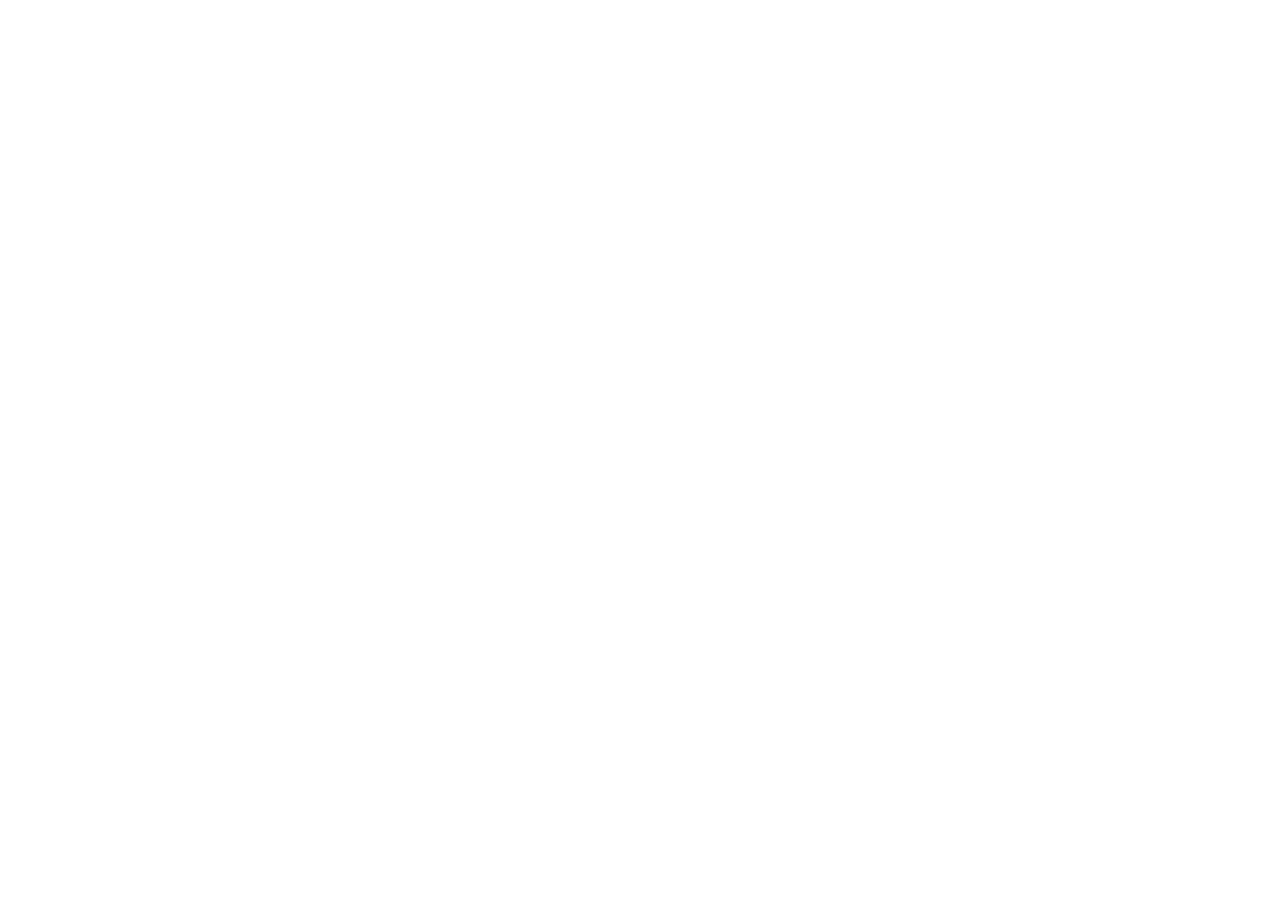
==== categories.html @ 4e62422e "3 html page, test code html css" ====
<!DOCTYPE html>
<html lang="en">
    <head>
        <meta charset="utf-8">
        <meta name="viewport" content="width=device-width, initial-scale=1">
        <title>Eventacular Categories Assignment 1</title>
        <link href="style.css" rel="stylesheet">
    </head>
    <body>
        <script src="script.js"></script>
    </body> 

</html>
---- style.css ----
.maincontainer{
    display: flex;
}
.header-nav {
   background-color:black;
   height: auto;
   width:auto;
   display: flex;
}

.sub-nav {
    display: flex;
}
.sub-nav-item {
    padding:2%;
    flex: 1 15%;
    display: flex;
    flex-direction: column;
    border: 2px;
}
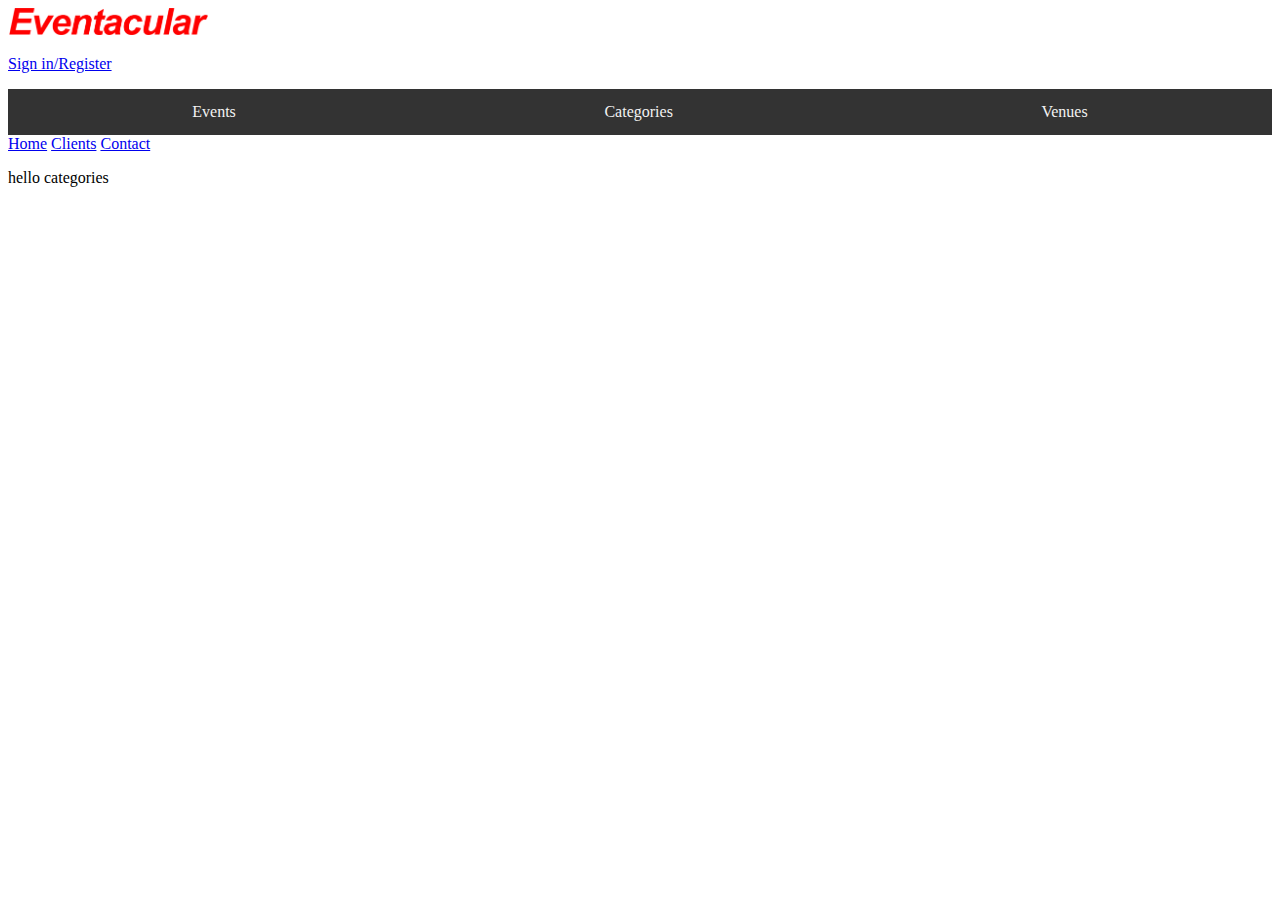
==== commit c3026ace: "test layouts" ====
--- a/categories.html
+++ b/categories.html
@@ -3,11 +3,47 @@
     <head>
         <meta charset="utf-8">
         <meta name="viewport" content="width=device-width, initial-scale=1">
-        <title>Eventacular Categories Assignment 1</title>
+        <title>Eventacular Assignment 1</title>
         <link href="style.css" rel="stylesheet">
     </head>
+
     <body>
         <script src="script.js"></script>
-    </body> 
+        <header class="main-header">
+            <div class="header-nav">
+                <nav>
+                    <a href="index.html"><img class="header-logo" src="./Images/Eventacular.png"></a>
+                    <li><a href="signin.html"><p class="header-signin">Sign in/Register</p></a></li>
+                </nav>                
+            </div>
+            <div class="sub-nav">
+                <a href="index.html">Events</a>
+                <a class="active" href="categories.html">Categories</a>
+                <a href="venues.html">Venues</a>               
+            </div>
+            <div id="sideNav" class="side-nav">
+                <a href="#">Home</a>
+                <a href="#"></a>
+                <a href="#">Clients</a>
+                <a href="#">Contact</a>
+            </div>
+            
+        </header>
+
+        <div class="main-page">
+            <p>hello categories</p>
+
+        </div>
+
+        <footer class="footer-banner">
+
+        </footer>
+    
+
+
+
+
+    </body>
+
 
 </html>--- a/style.css
+++ b/style.css
@@ -1,22 +1,76 @@
-
-.maincontainer{
-    display: flex;
-}
-.header-nav {
-   background-color:black;
-   height: auto;
-   width:auto;
-   display: flex;
+/* homepage css*/
+/* header css */
+.nav-button .header-logo .header-signin{
+    display: inline-block;
 }
 
+.header-logo{
+    width: 200px;
+}
+/*side navigaiton bar*/
+.sidenav {
+    height: 100%;
+    width: 0;
+    position:fixed;
+    z-index: 1;
+    top: 0;
+    left: 0;
+    background-color: #111;
+    overflow-x: hidden;
+    transition: 0.5s;
+    padding-top: 60px;
+  }
+  
+  .sidenav a {
+    padding: 8px 8px 8px 32px;
+    text-decoration: none;
+    font-size: 25px;
+    color: #818181;
+    display: block;
+    transition: 0.3s;
+  }
+  
+  .sidenav a:hover {
+    color: #f1f1f1;
+  }
+  
+  .sidenav .closebtn {
+    position: absolute;
+    top: 0;
+    right: 25px;
+    font-size: 36px;
+    margin-left: 50px;
+  }
+
+/* subnav CSS */
 .sub-nav {
+    overflow: hidden;
+    background-color: #333;
     display: flex;
-}
-.sub-nav-item {
-    padding:2%;
-    flex: 1 15%;
-    display: flex;
-    flex-direction: column;
-    border: 2px;
-}
+    justify-content: center;
+    justify-content: space-around;
+    text-align: center;
+    margin: auto;
+  }
+  
+  /* Style the topnav links */
+  .sub-nav a {
+    display: inline-block;
+    color: #f2f2f2;
+    text-align: center;
+    padding: 14px 16px;
+    text-decoration: none;
+  }
+  
+  /* Change color on hover */
+  .sub-nav a:hover {
+    background-color: #ddd;
+    color: black;
+  }
 
+/* */
+/* */
+/* */
+
+
+
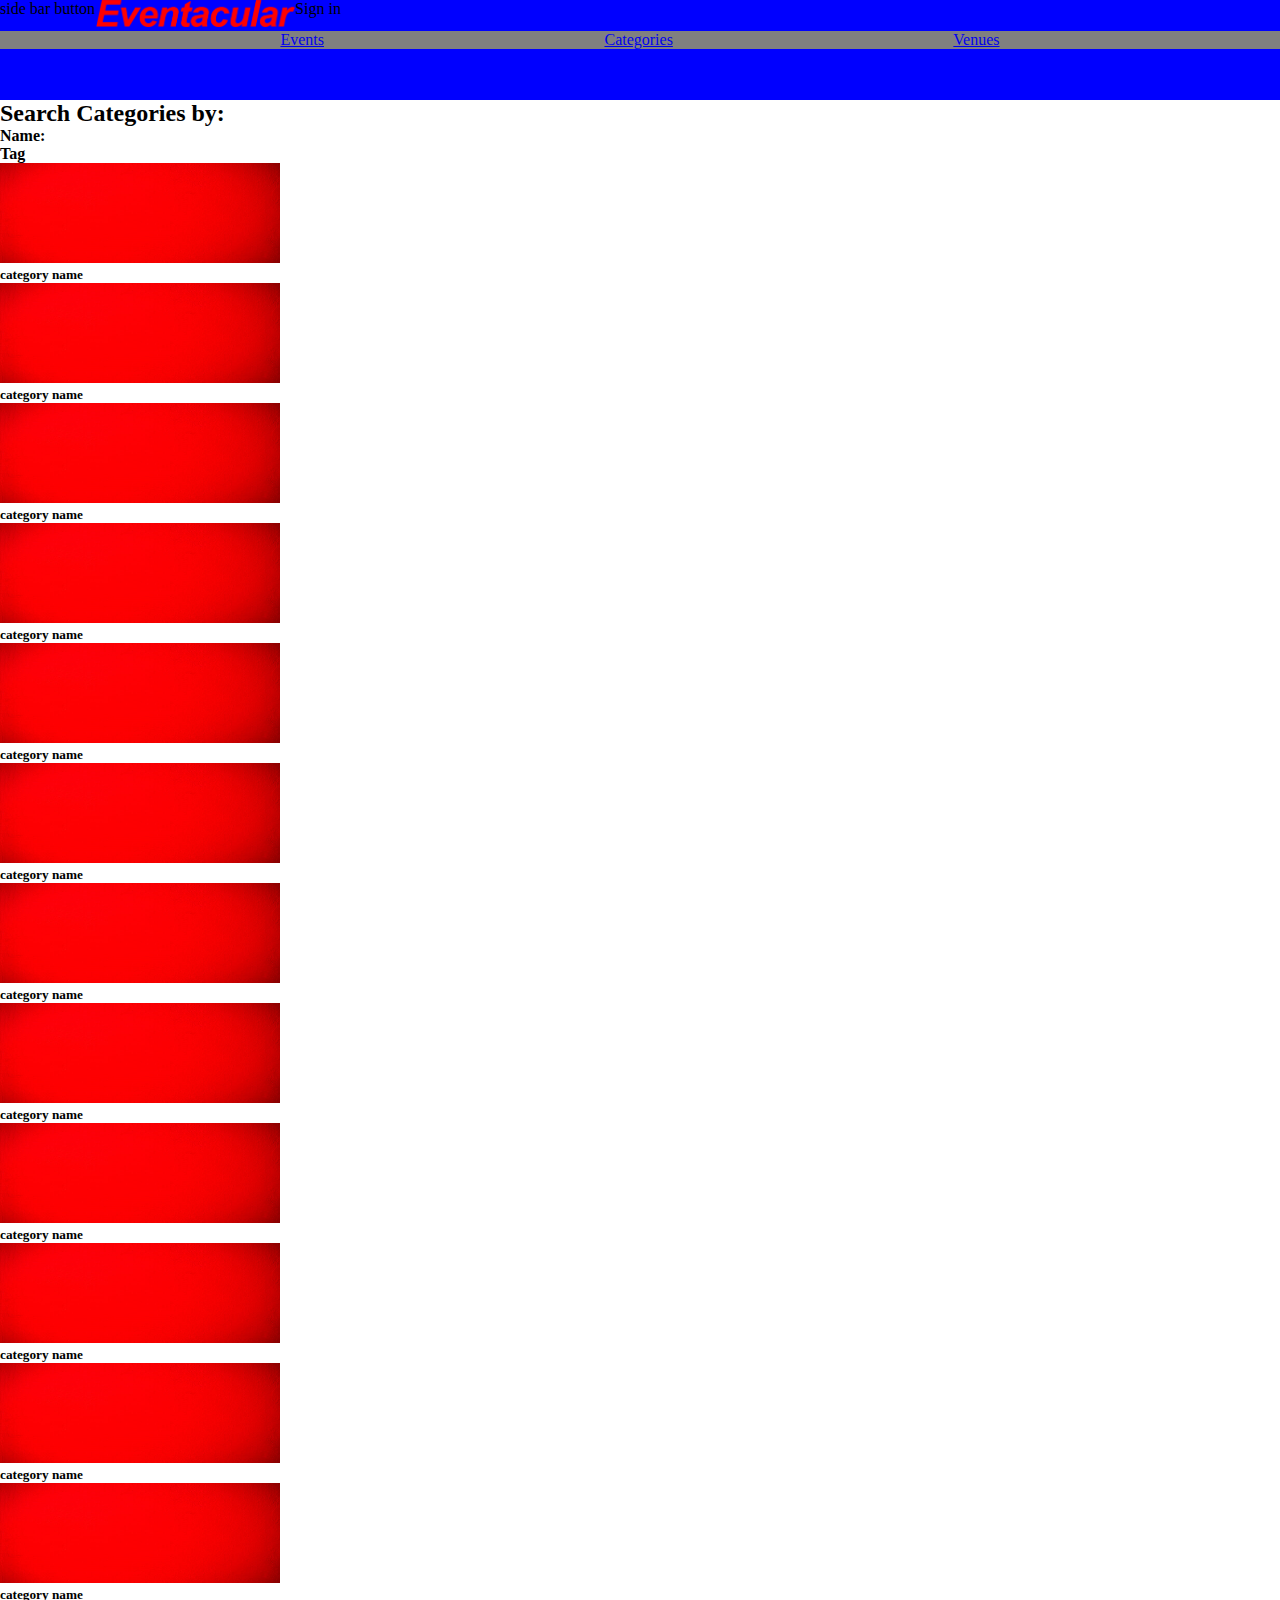
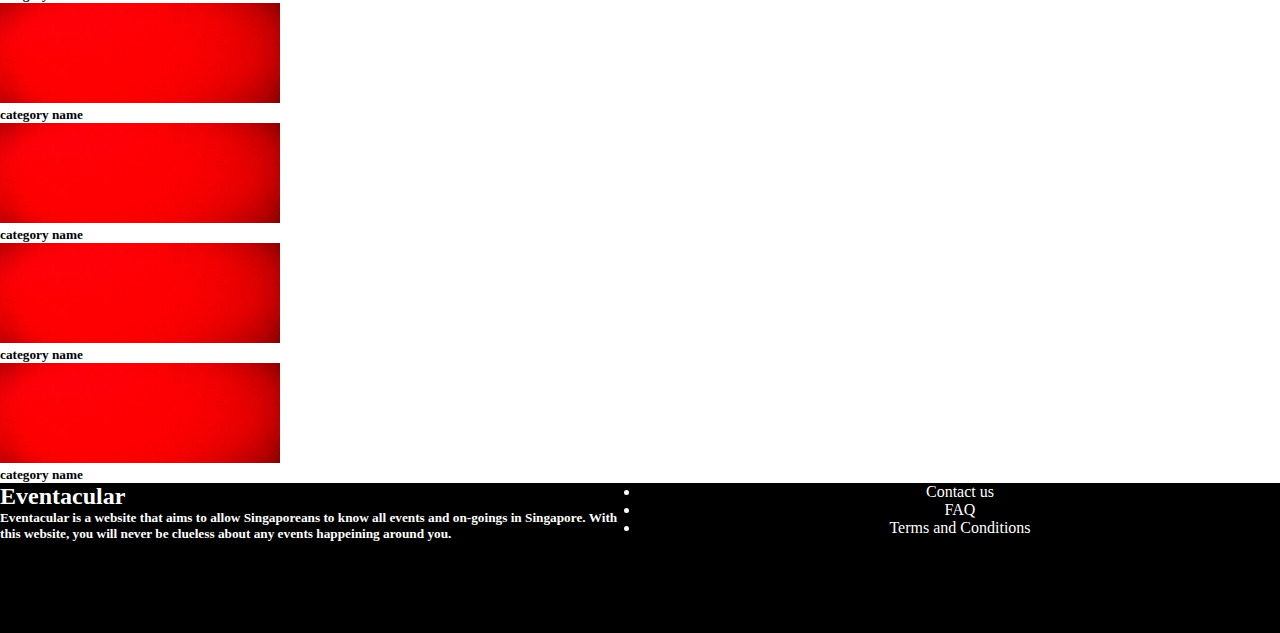
==== commit 60a21269: "html skeleton, small css" ====
--- a/categories.html
+++ b/categories.html
@@ -9,34 +9,115 @@
 
     <body>
         <script src="script.js"></script>
-        <header class="main-header">
-            <div class="header-nav">
-                <nav>
-                    <a href="index.html"><img class="header-logo" src="./Images/Eventacular.png"></a>
-                    <li><a href="signin.html"><p class="header-signin">Sign in/Register</p></a></li>
-                </nav>                
+        <section class="headernav">
+            <header class="headercontainer">
+                <div class="topbar">
+                    <ul>
+                        <li>side bar button</li>
+                        <li><img src="./Images/Eventacular.png"></li>
+                        <li>Sign in</li>
+                    </ul>
+                </div>
+                <div class="subbar">
+                    <ul>
+                        <li><a href=index.html>Events</a></li>
+                        <li><a href="categories.html">Categories</a></li>
+                        <li><a href="venues.html">Venues</a></li>
+                    </ul>
+                </div>
+            </header>
+        </section>
+
+        <section class="eventmain">
+            <div class="catsearch">
+                <h2>Search Categories by:</h2>
+                <h4>Name:</h4>
+                <h4>Tag</h4>
             </div>
-            <div class="sub-nav">
-                <a href="index.html">Events</a>
-                <a class="active" href="categories.html">Categories</a>
-                <a href="venues.html">Venues</a>               
+            <div class="catcontainer">
+                <div class="catbox">
+                    <img src="./Images/placeholder.png">
+                    <h5>category name</h5>
+                </div>
+                <div class="catbox">
+                    <img src="./Images/placeholder.png">
+                    <h5>category name</h5>
+                </div>
+                <div class="catbox">
+                    <img src="./Images/placeholder.png">
+                    <h5>category name</h5>
+                </div>
+                <div class="catbox">
+                    <img src="./Images/placeholder.png">
+                    <h5>category name</h5>
+                </div>
+                <div class="catbox">
+                    <img src="./Images/placeholder.png">
+                    <h5>category name</h5>
+                </div>
+                <div class="catbox">
+                    <img src="./Images/placeholder.png">
+                    <h5>category name</h5>
+                </div>
+                <div class="catbox">
+                    <img src="./Images/placeholder.png">
+                    <h5>category name</h5>
+                </div>
+                <div class="catbox">
+                    <img src="./Images/placeholder.png">
+                    <h5>category name</h5>
+                </div>
+                <div class="catbox">
+                    <img src="./Images/placeholder.png">
+                    <h5>category name</h5>
+                </div>
+                <div class="catbox">
+                    <img src="./Images/placeholder.png">
+                    <h5>category name</h5>
+                </div>
+                <div class="catbox">
+                    <img src="./Images/placeholder.png">
+                    <h5>category name</h5>
+                </div>
+                <div class="catbox">
+                    <img src="./Images/placeholder.png">
+                    <h5>category name</h5>
+                </div>
+                <div class="catbox">
+                    <img src="./Images/placeholder.png">
+                    <h5>category name</h5>
+                </div>
+                <div class="catbox">
+                    <img src="./Images/placeholder.png">
+                    <h5>category name</h5>
+                </div>
+                <div class="catbox">
+                    <img src="./Images/placeholder.png">
+                    <h5>category name</h5>
+                </div>
+                <div class="catbox">
+                    <img src="./Images/placeholder.png">
+                    <h5>category name</h5>
+                </div>
             </div>
-            <div id="sideNav" class="side-nav">
-                <a href="#">Home</a>
-                <a href="#"></a>
-                <a href="#">Clients</a>
-                <a href="#">Contact</a>
+        </section>
+
+        <footer class="footerbanner">
+            <div class="aboutus">
+                <h2>Eventacular</h2>
+                <h5>
+                    Eventacular is a website that aims to allow Singaporeans to know all
+                    events and on-goings in Singapore. With this website, you will never
+                    be clueless about any events happeining around you. 
+                </h5>
             </div>
-            
-        </header>
-
-        <div class="main-page">
-            <p>hello categories</p>
-
-        </div>
-
-        <footer class="footer-banner">
-
+            <div class="support">
+                <ul>
+                    <li>Contact us</li>
+                    <li>FAQ</li>
+                    <li>Terms and Conditions</li>
+                </ul>
+            </div>
         </footer>
     
 
--- a/style.css
+++ b/style.css
@@ -1,13 +1,66 @@
+*{
+  margin:0;
+  padding:0;
+  box-sizing:border-box;
+}
 /* homepage css*/
+
 /* header css */
-.nav-button .header-logo .header-signin{
-    display: inline-block;
+section.headernav {
+  width:100%;
+  height:100px;
+  background: blue;
+  overflow: hidden;
 }
-
-.header-logo{
-    width: 200px;
+.headernav .topbar ul{
+  list-style-type: none;
+  display: flex;
+  margin:0;
 }
-/*side navigaiton bar*/
+.headernav .subbar ul {
+  list-style-type: none;
+  overflow:hidden;
+  display: flex;
+  justify-content:space-evenly;
+  background-color: grey;
+}
+.topbar li img {
+  width:200px;
+  height:auto;
+}
+.ads{
+  width:100%;
+  height:240px;
+}
+.ads img {
+  width: 100%;
+  height: 240px;
+}
+.eventimage img {
+  width:400px;
+  height:180px;
+}
+/*sign in CSS*/
+/*
+section{
+  display:flex;
+  justify-content:center;
+  align-items:center;
+  min-height:100vh;
+  width: 100%;
+  background: grey;
+}
+.form-box{
+  position: relative;
+  width:400px;
+  height:450px;
+  background:red;
+  display:flex;
+  justify-content:center;
+  align-items: center;
+}
+*/
+/*side navigaiton bar
 .sidenav {
     height: 100%;
     width: 0;
@@ -41,36 +94,47 @@
     font-size: 36px;
     margin-left: 50px;
   }
+*/
+/* subnav CSS */
 
-/* subnav CSS */
-.sub-nav {
-    overflow: hidden;
-    background-color: #333;
-    display: flex;
-    justify-content: center;
-    justify-content: space-around;
-    text-align: center;
-    margin: auto;
-  }
-  
-  /* Style the topnav links */
-  .sub-nav a {
-    display: inline-block;
-    color: #f2f2f2;
-    text-align: center;
-    padding: 14px 16px;
-    text-decoration: none;
-  }
-  
-  /* Change color on hover */
-  .sub-nav a:hover {
-    background-color: #ddd;
-    color: black;
-  }
 
-/* */
-/* */
+
+
+/* footer css */
+.footerbanner {
+  width:100%;
+  height:150px;
+  background-color: black;
+  color:white;
+  justify-content:column;
+}
+.footerbanner .aboutus{
+  float:left;
+  width:50%;
+  height:100%;
+
+}
+.footerbanner .support {
+  float: right;
+  width:50%;
+  height:100%;
+  text-align: center;
+  justify-content:center;
+}
 /* */
 
 
 
+/*Categories css*/
+.catbox img{
+  width: 280px;
+  height:100px;
+}
+
+/*venues css*/
+.venuebox img {
+  width: 280px;
+  height: 100px;
+}
+
+
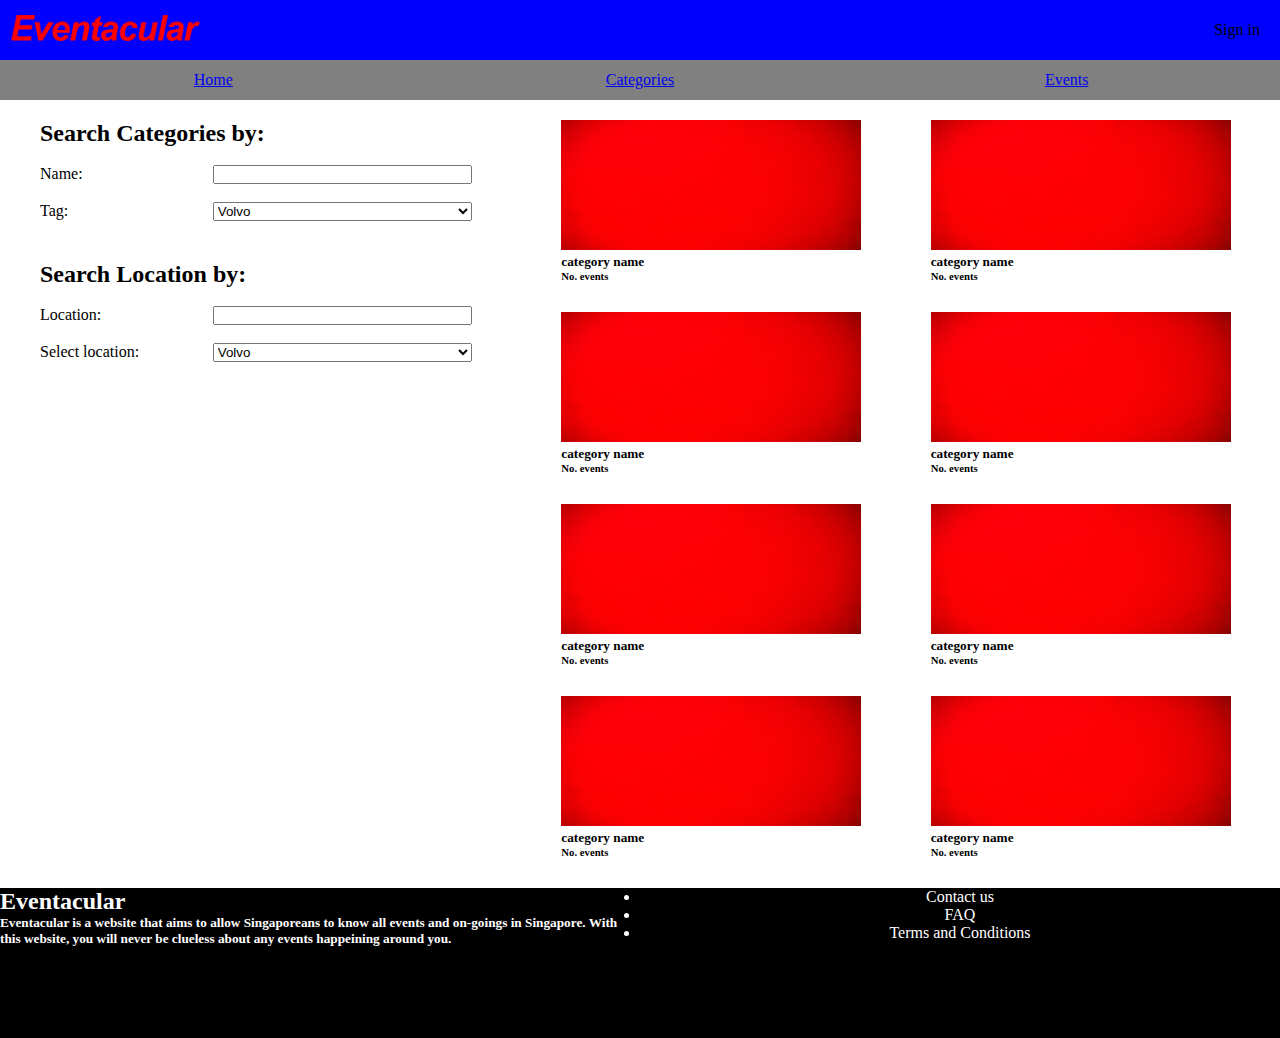
==== commit b9a1fb7d: "main and cat css, code cleanup" ====
--- a/categories.html
+++ b/categories.html
@@ -13,91 +13,100 @@
             <header class="headercontainer">
                 <div class="topbar">
                     <ul>
-                        <li>side bar button</li>
                         <li><img src="./Images/Eventacular.png"></li>
-                        <li>Sign in</li>
+                        <li class="signinbutton">Sign in</li>
                     </ul>
                 </div>
                 <div class="subbar">
                     <ul>
-                        <li><a href=index.html>Events</a></li>
+                        <li><a href=index.html>Home</a></li>
                         <li><a href="categories.html">Categories</a></li>
-                        <li><a href="venues.html">Venues</a></li>
+                        <li><a href="events.html">Events</a></li>
                     </ul>
                 </div>
             </header>
         </section>
 
-        <section class="eventmain">
-            <div class="catsearch">
-                <h2>Search Categories by:</h2>
-                <h4>Name:</h4>
-                <h4>Tag</h4>
+        <section class="catmain">
+            <div class="searchbar">
+                <div class="catsearch">
+                    <h2>Search Categories by:</h2>
+                    <br>
+                    <form class="searchbartext">
+                        <label class="label" for="categoryname">Name:</label>
+                        <input class="input" type="text" id="categorynname" name="categoryname">
+                    </form>
+                    <br>
+                    <form class="dropdown">
+                        <label class="label" for="tag">Tag:</label>
+                        <select class="input" name="tag" id="tag">
+                            <option value="volvo">Volvo</option>
+                            <option value="saab">Saab</option>
+                            <option value="mercedes">Mercedes</option>
+                            <option value="audi">Audi</option>
+                        </select>
+                    </form>
+                </div>
+                <div class="venuesearch">
+                    <h2>Search Location by:</h2>
+                    <br>
+                    <form class="searchbartext">
+                        <label class="label" for="locationname">Location:</label>
+                        <input class="input" type="text" id="locationname" name="locationname">
+                    </form>
+                    <br>
+                    <form class="dropdown">
+                        <label class="label" for="locationselect">Select location:</label>
+                        <select class="input" name="locationselect" id="locationselect">
+                            <option value="volvo">Volvo</option>
+                            <option value="saab">Saab</option>
+                            <option value="mercedes">Mercedes</option>
+                            <option value="audi">Audi</option>
+                        </select>
+                    </form>
+                </div>                
             </div>
+
             <div class="catcontainer">
                 <div class="catbox">
-                    <img src="./Images/placeholder.png">
+                    <a href="individual.html"><img src="./Images/placeholder.png"></a>
                     <h5>category name</h5>
+                    <h6>No. events</h6>
                 </div>
                 <div class="catbox">
-                    <img src="./Images/placeholder.png">
+                    <a href="individual.html"><img src="./Images/placeholder.png"></a>
                     <h5>category name</h5>
+                    <h6>No. events</h6>
                 </div>
                 <div class="catbox">
-                    <img src="./Images/placeholder.png">
+                    <a href="individual.html"><img src="./Images/placeholder.png"></a>
                     <h5>category name</h5>
+                    <h6>No. events</h6>
                 </div>
                 <div class="catbox">
-                    <img src="./Images/placeholder.png">
+                    <a href="individual.html"><img src="./Images/placeholder.png"></a>
                     <h5>category name</h5>
+                    <h6>No. events</h6>
                 </div>
                 <div class="catbox">
-                    <img src="./Images/placeholder.png">
+                    <a href="individual.html"><img src="./Images/placeholder.png"></a>
                     <h5>category name</h5>
+                    <h6>No. events</h6>
                 </div>
                 <div class="catbox">
-                    <img src="./Images/placeholder.png">
+                    <a href="individual.html"><img src="./Images/placeholder.png"></a>
                     <h5>category name</h5>
+                    <h6>No. events</h6>
                 </div>
                 <div class="catbox">
-                    <img src="./Images/placeholder.png">
+                    <a href="individual.html"><img src="./Images/placeholder.png"></a>
                     <h5>category name</h5>
+                    <h6>No. events</h6>
                 </div>
                 <div class="catbox">
-                    <img src="./Images/placeholder.png">
+                    <a href="individual.html"><img src="./Images/placeholder.png"></a>
                     <h5>category name</h5>
-                </div>
-                <div class="catbox">
-                    <img src="./Images/placeholder.png">
-                    <h5>category name</h5>
-                </div>
-                <div class="catbox">
-                    <img src="./Images/placeholder.png">
-                    <h5>category name</h5>
-                </div>
-                <div class="catbox">
-                    <img src="./Images/placeholder.png">
-                    <h5>category name</h5>
-                </div>
-                <div class="catbox">
-                    <img src="./Images/placeholder.png">
-                    <h5>category name</h5>
-                </div>
-                <div class="catbox">
-                    <img src="./Images/placeholder.png">
-                    <h5>category name</h5>
-                </div>
-                <div class="catbox">
-                    <img src="./Images/placeholder.png">
-                    <h5>category name</h5>
-                </div>
-                <div class="catbox">
-                    <img src="./Images/placeholder.png">
-                    <h5>category name</h5>
-                </div>
-                <div class="catbox">
-                    <img src="./Images/placeholder.png">
-                    <h5>category name</h5>
+                    <h6>No. events</h6>
                 </div>
             </div>
         </section>
--- a/style.css
+++ b/style.css
@@ -4,101 +4,212 @@
   box-sizing:border-box;
 }
 /* homepage css*/
-
 /* header css */
 section.headernav {
   width:100%;
   height:100px;
   background: blue;
   overflow: hidden;
-}
+  z-index: 10;
+}
+.headercontainer {
+  height:100px;
+
+}
+.headercontainer .topbar {
+  height:60%;
+  justify-content:center;
+  align-content: center;
+}
+
 .headernav .topbar ul{
-  list-style-type: none;
-  display: flex;
-  margin:0;
-}
-.headernav .subbar ul {
+  height:100%;
   list-style-type: none;
   overflow:hidden;
   display: flex;
-  justify-content:space-evenly;
-  background-color: grey;
-}
-.topbar li img {
-  width:200px;
-  height:auto;
-}
+  justify-content:space-between;
+  align-items: center;
+}
+.topbar li {
+  float: left;
+  height:100%;
+  padding: 5px;
+}
+.topbar img {
+  justify-content: left;
+  width: 200px;
+  height: auto;
+  padding: 10px 5px 10px 5px;
+}
+.topbar .signinbutton{
+  text-align: right;
+  width: 80px;
+  height: auto;
+  padding: 15px 10px 15px 10px;
+  margin: 10px;
+}
+.subbar {
+  height:100%;
+  background: grey;
+  justify-content:center;
+  align-content: center;
+}
+.headercontainer .subbar {
+  height:40%;
+  width:100%;
+}
+.headernav .subbar ul {
+  height:100%;
+  list-style-type: none;
+  overflow:hidden;
+  display: flex;
+  justify-content:space-around;
+}
+.subbar li a{
+  width: 100%;
+  height: 100%;
+  display: flex;
+  align-items: center;
+  justify-content: center;
+}
+.subbar li {
+  display: flex;
+  color: white;
+  width: 100%;
+  height: 100%;
+}
+.subbar li:hover {
+  background-color: white;
+}
+
+/*main page CSS*/
 .ads{
   width:100%;
-  height:240px;
+  height:200px;
 }
 .ads img {
   width: 100%;
-  height: 240px;
+  height: 200px;
+}
+
+.topevents h1 {
+  padding: 10px 5px 10px 20px;
+}
+.eventstoday .event{
+  display: flex;
+  justify-content: center;
+  justify-content: space-evenly;
+  padding: 10px 10px 10px 10px;
 }
 .eventimage img {
-  width:400px;
+  width:350px;
   height:180px;
 }
-/*sign in CSS*/
-/*
-section{
-  display:flex;
-  justify-content:center;
-  align-items:center;
-  min-height:100vh;
-  width: 100%;
-  background: grey;
-}
-.form-box{
-  position: relative;
-  width:400px;
-  height:450px;
-  background:red;
-  display:flex;
-  justify-content:center;
+
+.recommend {
+  width: 100%;
+  height:100%;
+}
+.recommendcontainer {
+  display: flex;
+  flex-wrap: wrap;
   align-items: center;
-}
-*/
-/*side navigaiton bar
-.sidenav {
-    height: 100%;
-    width: 0;
-    position:fixed;
-    z-index: 1;
-    top: 0;
-    left: 0;
-    background-color: #111;
-    overflow-x: hidden;
-    transition: 0.5s;
-    padding-top: 60px;
-  }
+  justify-content: center;
+  padding: 0px 0px 20px 0px;
+}
+.recommend h2 {
+  padding: 10px 5px 10px 20px;
+}
+.recommendcontainer .recommendimage {
+  display: flex;
+  flex-direction: column;
+  padding: 20px 40px 20px 40px;
+}
+.recommendcontainer .recommendimage h5 {
+  padding: 2px;
+  word-break: break-all;
+}
+.recommendcontainer .recommendimage img {
+  width: 300px;
+  height: 130px;
+}
+
+/* Categories CSS*/
+.catmain{
+  display: flex;
+  flex-direction: row;
+  padding: 0px 0px 20px 0px;
+}
+
+.catmain .searchbar {
+  width: 40%;
+  display: flex;
+  flex-direction: column;
+}
+.catsearch {
+  padding:20px 40px 20px 40px ;
+}
+
+.venuesearch {
+  padding:20px 40px 20px 40px ;
+}
+.searchbartext{
+  display: flex;
+  width: 100%;
+}
+
+.catsearch .dropdown {
+  display: flex;
+}
+.catsearch .label {
+  width: 40%;
+}
+.catsearch .input {
+  width: 60%;
+}
+
+.venuesearch .dropdown {
+  display: flex;
+}
+.venuesearch .label {
+  width: 40%;
+}
+.venuesearch .input {
+  width: 60%;
+}
+
+.catcontainer {
+  width: 60%;
+  display: flex;
+  flex-wrap: wrap;
+  justify-content: space-evenly;
+}
+.catcontainer .catbox {
+  padding:20px 20px 10px 20px;
+}
+.catbox img {
+  width: 300px;
+  height: 130px;
+}
   
-  .sidenav a {
-    padding: 8px 8px 8px 32px;
-    text-decoration: none;
-    font-size: 25px;
-    color: #818181;
-    display: block;
-    transition: 0.3s;
-  }
-  
-  .sidenav a:hover {
-    color: #f1f1f1;
-  }
-  
-  .sidenav .closebtn {
-    position: absolute;
-    top: 0;
-    right: 25px;
-    font-size: 36px;
-    margin-left: 50px;
-  }
-*/
-/* subnav CSS */
-
-
-
+/* events CSS*/
+.eventmain {
+  padding: 20px 40px 0px 40px;
+}
+
+.eventcontainer {
+  display: flex;
+  flex-wrap: wrap;
+  justify-content: space-evenly;
+  padding: 20px 0px 20px 0px;
+}
+.eventcontainer .eventbox {
+  padding:20px 20px 10px 20px;
+}
+.eventbox img {
+  width: 300px;
+  height: 130px;
+}
 
 /* footer css */
 .footerbanner {
@@ -124,17 +235,3 @@
 /* */
 
 
-
-/*Categories css*/
-.catbox img{
-  width: 280px;
-  height:100px;
-}
-
-/*venues css*/
-.venuebox img {
-  width: 280px;
-  height: 100px;
-}
-
-
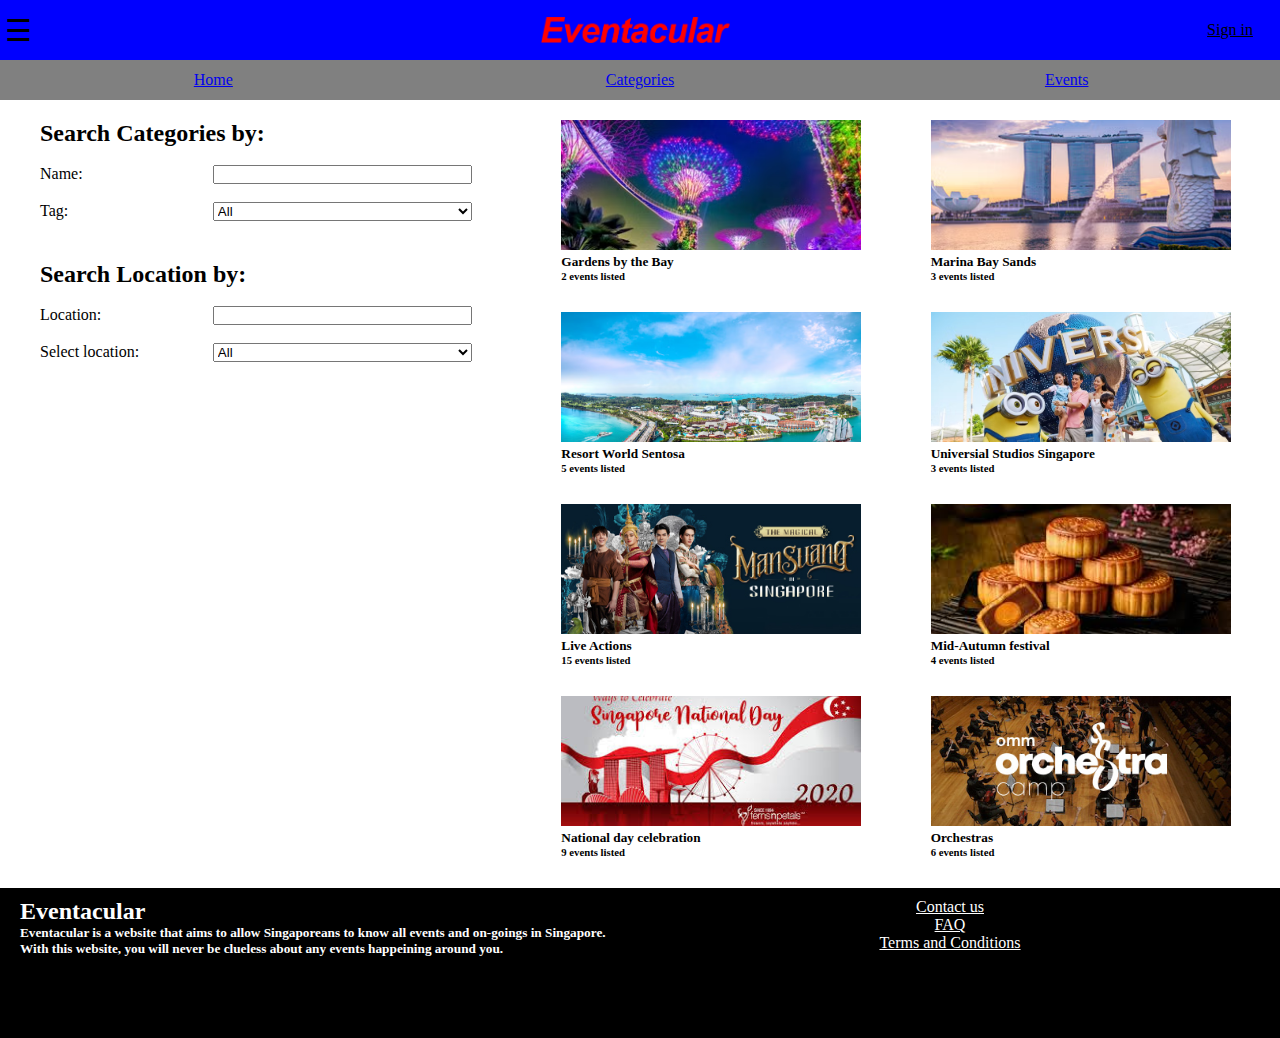
==== commit 5e9ac237: "finalized html, css, javascript, READ.me" ====
--- a/categories.html
+++ b/categories.html
@@ -9,13 +9,23 @@
 
     <body>
         <script src="script.js"></script>
+        <div id="mySidenav" class="sidenav">
+            <a href="javascript:void(0)" class="closebtn" onclick="closeNav()">&times;</a>
+            <img src="./Images/Eventacular.png">
+            <a href="index.html">Home</a>
+            <a href="categories.html">Categories</a>
+            <a href="events.html">Events</a>
+            <a href="#">Sign in/Register</a>
+        </div>
         <section class="headernav">
             <header class="headercontainer">
                 <div class="topbar">
                     <ul>
+                        <li><span style="font-size:30px;cursor:pointer" onclick="openNav()">&#9776</span></li>
                         <li><img src="./Images/Eventacular.png"></li>
-                        <li class="signinbutton">Sign in</li>
+                        <li class="signinbutton"><a href="#">Sign in</a></li>
                     </ul>
+
                 </div>
                 <div class="subbar">
                     <ul>
@@ -24,6 +34,8 @@
                         <li><a href="events.html">Events</a></li>
                     </ul>
                 </div>
+
+                
             </header>
         </section>
 
@@ -40,10 +52,14 @@
                     <form class="dropdown">
                         <label class="label" for="tag">Tag:</label>
                         <select class="input" name="tag" id="tag">
-                            <option value="volvo">Volvo</option>
-                            <option value="saab">Saab</option>
-                            <option value="mercedes">Mercedes</option>
-                            <option value="audi">Audi</option>
+                            <option value="all">All</option>
+                            <option value="live-action">Live-action</option>
+                            <option value="conventions">Conventions</option>
+                            <option value="seminar">Seminars</option>
+                            <option value="festival">Festivals</option>
+                            <option value="parade">Parades</option>
+                            <option value="sports">Sports</option>
+                            <option value="exhibitions">Exhibitions</option>
                         </select>
                     </form>
                 </div>
@@ -58,10 +74,14 @@
                     <form class="dropdown">
                         <label class="label" for="locationselect">Select location:</label>
                         <select class="input" name="locationselect" id="locationselect">
-                            <option value="volvo">Volvo</option>
-                            <option value="saab">Saab</option>
-                            <option value="mercedes">Mercedes</option>
-                            <option value="audi">Audi</option>
+                            <option value="all">All</option>
+                            <option value="Botanical Gardens">Botanical Gardens</option>
+                            <option value="expo">Expo</option>
+                            <option value="MBS">MBS</option>
+                            <option value="stadium">National Stadium</option>
+                            <option value="gardensbtbay">Gardens by the Bay</option>
+                            <option value="sentosa">Sentosa</option>
+                            <option value="east coast">East Coast</option>
                         </select>
                     </form>
                 </div>                
@@ -69,44 +89,44 @@
 
             <div class="catcontainer">
                 <div class="catbox">
-                    <a href="individual.html"><img src="./Images/placeholder.png"></a>
-                    <h5>category name</h5>
-                    <h6>No. events</h6>
+                    <a href="individual.html"><img src="./Images/gardensbtBay.avif"></a>
+                    <h5>Gardens by the Bay</h5>
+                    <h6>2 events listed</h6>
                 </div>
                 <div class="catbox">
-                    <a href="individual.html"><img src="./Images/placeholder.png"></a>
-                    <h5>category name</h5>
-                    <h6>No. events</h6>
+                    <a href="individual.html"><img src="./Images/MBS.avif"></a>
+                    <h5>Marina Bay Sands</h5>
+                    <h6>3 events listed</h6>
                 </div>
                 <div class="catbox">
-                    <a href="individual.html"><img src="./Images/placeholder.png"></a>
-                    <h5>category name</h5>
-                    <h6>No. events</h6>
+                    <a href="individual.html"><img src="./Images/sentosa.avif"></a>
+                    <h5>Resort World Sentosa</h5>
+                    <h6>5 events listed</h6>
                 </div>
                 <div class="catbox">
-                    <a href="individual.html"><img src="./Images/placeholder.png"></a>
-                    <h5>category name</h5>
-                    <h6>No. events</h6>
+                    <a href="individual.html"><img src="./Images/USSavif.avif"></a>
+                    <h5>Universial Studios Singapore</h5>
+                    <h6>3 events listed</h6>
                 </div>
                 <div class="catbox">
-                    <a href="individual.html"><img src="./Images/placeholder.png"></a>
-                    <h5>category name</h5>
-                    <h6>No. events</h6>
+                    <a href="individual.html"><img src="./Images/llive action.jpg"></a>
+                    <h5>Live Actions</h5>
+                    <h6>15 events listed</h6>
                 </div>
                 <div class="catbox">
-                    <a href="individual.html"><img src="./Images/placeholder.png"></a>
-                    <h5>category name</h5>
-                    <h6>No. events</h6>
+                    <a href="individual.html"><img src="./Images/midautumn.jpg"></a>
+                    <h5>Mid-Autumn festival</h5>
+                    <h6>4 events listed</h6>
                 </div>
                 <div class="catbox">
-                    <a href="individual.html"><img src="./Images/placeholder.png"></a>
-                    <h5>category name</h5>
-                    <h6>No. events</h6>
+                    <a href="individual.html"><img src="./Images/nationalday.jpg"></a>
+                    <h5>National day celebration</h5>
+                    <h6>9 events listed</h6>
                 </div>
                 <div class="catbox">
-                    <a href="individual.html"><img src="./Images/placeholder.png"></a>
-                    <h5>category name</h5>
-                    <h6>No. events</h6>
+                    <a href="individual.html"><img src="./Images/orchestra.jpg"></a>
+                    <h5>Orchestras</h5>
+                    <h6>6 events listed</h6>
                 </div>
             </div>
         </section>
@@ -122,18 +142,11 @@
             </div>
             <div class="support">
                 <ul>
-                    <li>Contact us</li>
-                    <li>FAQ</li>
-                    <li>Terms and Conditions</li>
+                    <li><a href="#">Contact us</a></li>
+                    <li><a href="#">FAQ</a></li>
+                    <li><a href="#">Terms and Conditions</a></li>
                 </ul>
             </div>
         </footer>
-    
-
-
-
-
     </body>
-
-
 </html>--- a/style.css
+++ b/style.css
@@ -2,6 +2,9 @@
   margin:0;
   padding:0;
   box-sizing:border-box;
+}
+img {
+  object-fit: cover;
 }
 /* homepage css*/
 /* header css */
@@ -10,7 +13,8 @@
   height:100px;
   background: blue;
   overflow: hidden;
-  z-index: 10;
+  position: sticky;
+  top: 0;
 }
 .headercontainer {
   height:100px;
@@ -31,9 +35,15 @@
   align-items: center;
 }
 .topbar li {
+  display:flex;
+  justify-content:center;
+  align-items: center;
   float: left;
   height:100%;
   padding: 5px;
+}
+.topbar span {
+  width: 80px;
 }
 .topbar img {
   justify-content: left;
@@ -48,6 +58,9 @@
   padding: 15px 10px 15px 10px;
   margin: 10px;
 }
+.topbar .signinbutton a{
+  color: black;
+}
 .subbar {
   height:100%;
   background: grey;
@@ -82,14 +95,64 @@
   background-color: white;
 }
 
+.sidenav {
+  display: flex;
+  flex-direction: column;
+  height: 100%;
+  width: 0;
+  position: fixed;
+  z-index: 1;
+  top: 0;
+  left: 0;
+  background-color: #111;
+  overflow-x: hidden;
+  transition: 0.5s;
+  padding-top: 60px;
+}
+
+.sidenav a {
+  display: flex;
+  flex-direction: column;
+  width: 100%;
+  height: auto;
+  padding: 8px 8px 8px 32px;
+  text-decoration: none;
+  font-size: 25px;
+  color: #818181;
+  display: block;
+  transition: 0.3s;
+}
+
+.sidenav a:hover {
+  color: #f1f1f1;
+}
+
+.sidenav img {
+  display: flex;
+  width:100%;
+  height: auto;
+  padding: 10px;
+}
+
+.sidenav .closebtn {
+  position: absolute;
+  top: 0;
+  right: 25px;
+  font-size: 36px;
+  margin-left: 50px;
+}
+
+
+
 /*main page CSS*/
 .ads{
   width:100%;
-  height:200px;
+  height:300px;
 }
 .ads img {
   width: 100%;
-  height: 200px;
+  height: 300px;
+  object-fit:none;
 }
 
 .topevents h1 {
@@ -97,13 +160,18 @@
 }
 .eventstoday .event{
   display: flex;
+  flex-wrap: wrap;
   justify-content: center;
   justify-content: space-evenly;
   padding: 10px 10px 10px 10px;
 }
+.eventimage {
+  padding: 10px 10px 10px 10px;
+}
 .eventimage img {
   width:350px;
   height:180px;
+  padding: 0px 0px 10px 0px;
 }
 
 .recommend {
@@ -209,6 +277,47 @@
 .eventbox img {
   width: 300px;
   height: 130px;
+}
+
+/*individual CSS*/
+.individualcontainer {
+  width: 100%;
+  height: 445px;
+  display: flex;
+  flex-direction: row;
+  justify-content: center;
+  align-items: center;
+}
+.individualtitle {
+  display: flex;
+  width: 100%;
+  padding: 20px 20px 20px 20px;
+}
+.individualimage {
+  display: flex;
+  flex-direction: column;
+  justify-content: center;
+  justify-content: space-evenly;
+  width: 100%;
+  padding: 0px 20px 20px 20px;
+}
+.individualimage img {
+  width: 600px;
+  height:300px;
+  padding: 5px 20px 5px 20px
+}
+.individualdetails {
+  width: 100%;
+  height: 300px;
+  display: flex;
+  flex-direction: row;
+}
+.individualtext {
+  width: 100%;
+  height: 100%;
+}
+.individualtext .individualpara {
+  padding: 20px 20px 20px 20px
 }
 
 /* footer css */
@@ -218,6 +327,11 @@
   background-color: black;
   color:white;
   justify-content:column;
+  position: relative;
+  bottom: 0;
+}
+.footerbanner div {
+  padding: 10px 20px 10px 20px;
 }
 .footerbanner .aboutus{
   float:left;
@@ -225,13 +339,117 @@
   height:100%;
 
 }
-.footerbanner .support {
+.support ul {
+  list-style-type: none;
   float: right;
   width:50%;
   height:100%;
   text-align: center;
   justify-content:center;
 }
+.footerbanner .support a {
+  color: white;
+}
+
+.footerbanner .support a:hover {
+  color: lightblue;
+}
 /* */
 
-
+@media screen and (max-width: 1100px) {
+  .ads {
+    width: 100%;
+    height: 200px;
+  }
+  .ads img {
+    width: 100%;
+    height: 200px;
+    object-fit: contain;
+  }
+
+
+  .catmain {
+    display: flex;
+    flex-direction: column;
+    width: 100%;
+    justify-content: center;
+    text-align: center;
+  }
+  .catmain .searchbar {
+    display: flex;
+    justify-content: center;
+    width: 100%;
+  }
+  .catsearch {
+    display: flex;
+    flex-direction: column;
+    width: 100%;
+    justify-content: center;
+  }
+  .catcontainer {
+    width: 100%;
+  }
+  .catmain .searchbartext {
+    display: flex;
+    justify-content: center;
+  }
+
+  .individualcontainer {
+    display: flex;
+    flex-direction: column;
+    width: 100%;
+    height: 100%;
+  }
+  .individualtitle {
+    display: flex;
+    justify-content: center;
+  }
+  .individualimage {
+    display: flex;
+    width: 100%;
+    height: 100%;
+  }
+
+  .individualdetails {
+    display: flex;
+    flex-direction: column;
+    width: 100%;
+    height: 100%
+  }
+
+  .individualdetails .individualtext {
+    display: flex;
+    width: 100%;
+    height: 100%;
+  }
+  .individualdetails img {
+    width: 100%;
+    height: 150px;
+  }
+
+  .footerbanner {
+    display: flex;
+    flex-direction: column; 
+    justify-content: center;
+    width: 100%;
+    height: 100%;
+    position: relative;
+    bottom: 0;
+  }
+
+  .footerbanner .aboutus {
+    width: 100%;
+    display: flex;
+    flex-direction: column;
+    justify-content: center;
+    text-align: center;
+  }
+  .footerbanner .support {
+    display: flex;
+    justify-content: center;
+    text-align: center;
+    width: 100%;
+  }
+}
+
+
